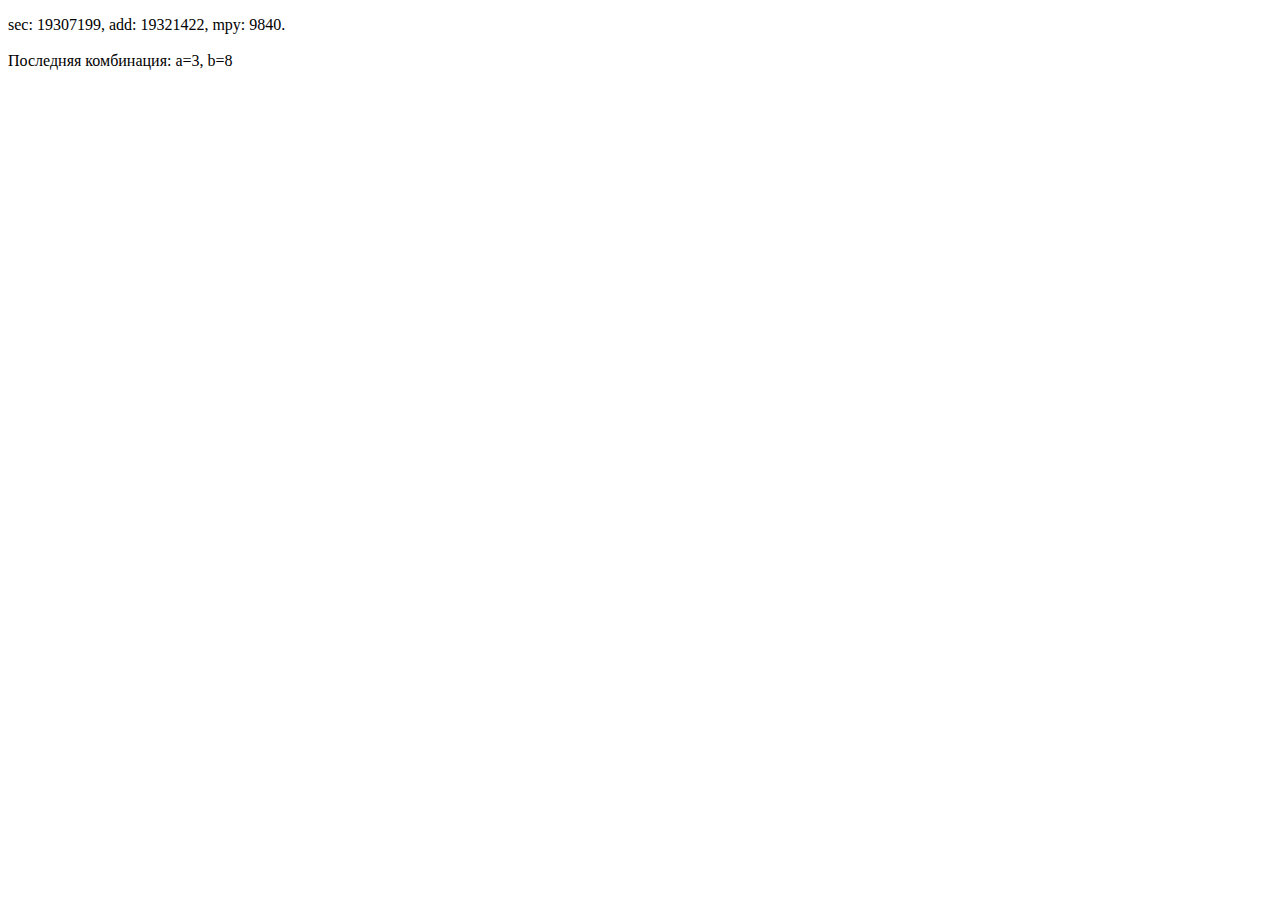
==== func/index.html @ 610de2ee "2 D" ====
<!DOCTYPE html>
<html lang="en">
<head>
    <meta charset="UTF-8">
    <meta name="viewport"
          content="width=device-width, user-scalable=no, initial-scale=1.0, maximum-scale=1.0, minimum-scale=1.0">
    <meta http-equiv="X-UA-Compatible" content="ie=edge">
    <title>Волосин В.</title>
</head>
<body>
<p></p>
<script>
    console._log = console.log;
    console.log = function () {
        document.querySelector('p').innerText = arguments[0];
        console._log.apply(null, arguments);
    }

    {
        let FnStc = {
            sec: 0,
            add: 0,
            mpy: 0,
            pwr: 0,
        };
        const sec = (a) => {
            FnStc.sec += 1;
            return 1 + a;
        };
        const add = (a, b) => {
            FnStc.add += 1;
            return b === 0 ? a : sec(add(a, b - 1));
        };
        const mpy = (a, b) => {
            FnStc.mpy += 1;
            return b === 1 ? a : add(a, mpy(a, b - 1));
        };
        const pwr = (a, b) => {
            FnStc.pwr += 1;
            if (b === 0) {
                return 1;
            } else if (b === 1) {
                return a;
            } else {
                return mpy(a, pwr(a, b - 1));
            }
        };

        let last = {};

        loop:
            for (let a = 1; a <= 100; a++) {
                for (let b = 1; b <= 10; b++) {
                    FnStc = {
                        sec: 0,
                        add: 0,
                        mpy: 0,
                        pwr: 0,
                    };
                    try {
                        result = pwr(a, b);
                        last = {
                            a,
                            b,
                            result,
                        };
                    } catch {
                        break loop;
                    }
                }
            }


        console.log(
            `seс: ${FnStc.sec}, add: ${FnStc.add}, mpy: ${FnStc.mpy}.`
            + `\n\n Последняя комбинация: a=${last.a}, b=${last.b}`
        );
    }
</script>
</body>
</html>
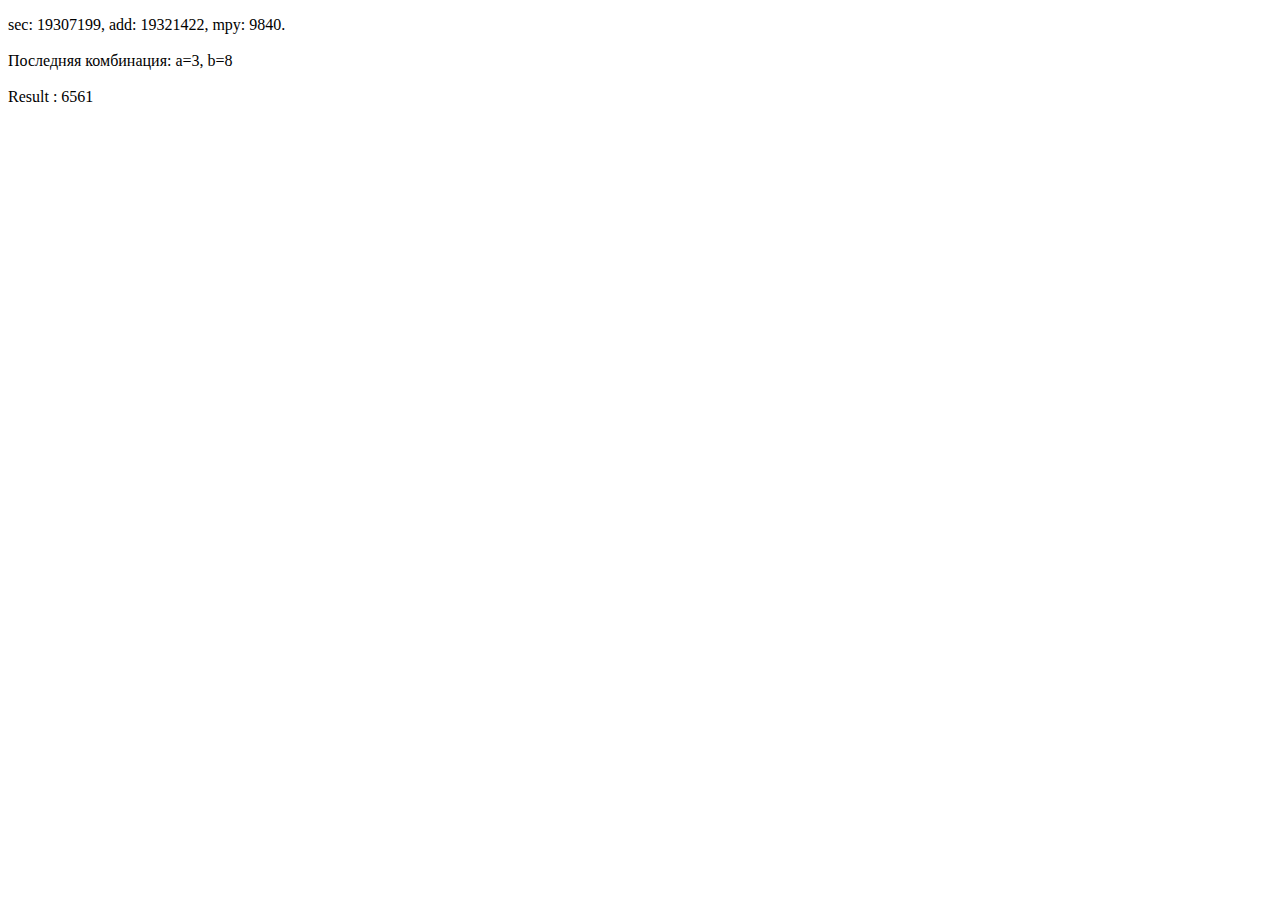
==== commit f51bb49e: "2 D" ====
--- a/func/index.html
+++ b/func/index.html
@@ -73,7 +73,8 @@
 
         console.log(
             `seс: ${FnStc.sec}, add: ${FnStc.add}, mpy: ${FnStc.mpy}.`
-            + `\n\n Последняя комбинация: a=${last.a}, b=${last.b}`
+            + `\n\n Последняя комбинация: a=${last.a}, b=${last.b}` +
+            `\n\nResult : ${result}`
         );
     }
 </script>
